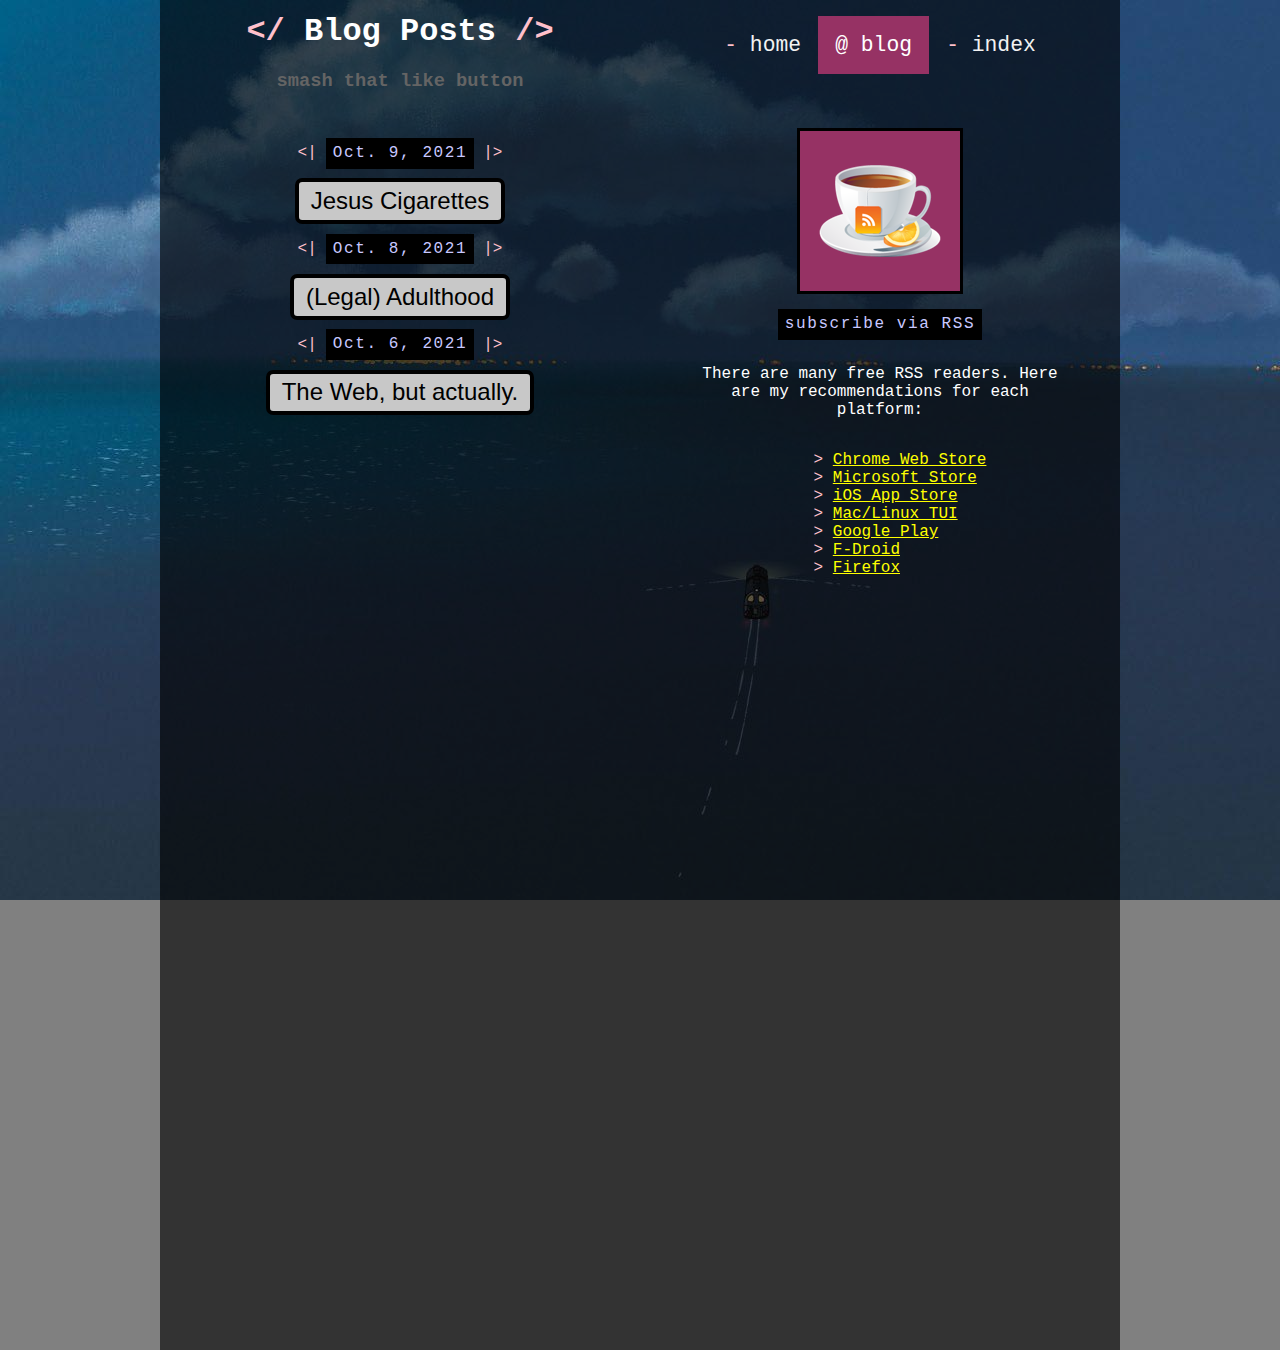
==== blog/index.html @ 8b386f51 "actual site" ====
<!DOCTYPE html>
<html>
  <head>
    <meta charset="UTF-8">
    <meta name="viewport" content="width=device-width, initial-scale=1.0">
    <link rel="icon" href="icon.png" type="image/icon type">
    <title>Lija's Blog</title>
    <link href="/style.css" rel="stylesheet" type="text/css" media="all">
    <script src="index.js"></script>
  </head>
  <body>
    <div class="main">

      <div class="row">
        <div class="column">
          <h1>Blog Posts</h1>
          <h3 id="blog-egg">yeah they're blog posts</h3>
        </div>
        <div class="column">
          <div class="navbar flexbox">
            <a href="/">home</a>
            <a href="/blog" class="active">blog</a>
            <a href="/index">index</a>
          </div>
        </div>
      </div>
      <hr>
      <div class="row">
        <div class="column">
          <div id="blogposts">

            <div class="post" id="jesus-cigarettes">
              <p><span class="caption">Oct. 9, 2021</span></p>
              <a class="post-title" href="posts/jesus-cigarettes/">
                <button class="post-title-text">Jesus Cigarettes</button>
              </a>
            </div>

            <div class="post" id="legal-adulthood">
              <p><span class="caption">Oct. 8, 2021</span></p>
              <a class="post-title" href="posts/legal-adulthood/">
                <button class="post-title-text">(Legal) Adulthood</button>
              </a>
            </div>

            <div class="post" id="the-web-but-actually">
              <p><span class="caption">Oct. 6, 2021</span></p>
              <a class="post-title" href="posts/the-web-but-actually/">
                <button class="post-title-text">The Web, but actually.</button>
              </a>
            </div>

          </div>
        </div>
        <div class="column">
          <a href="https://lija.neocities.org/blog/rss.xml">
            <img class="transparent" src="rss.png" width="128" height="128">
          </a>
          <p><span class="caption">subscribe via RSS</span></p>
          <p>There are many free RSS readers. Here are my recommendations for each platform:</p>
          <ul>
            <li><a href="https://chrome.google.com/webstore/detail/rss-feed-reader/pnjaodmkngahhkoihejjehlcdlnohgmp">Chrome Web Store</a>
            <li><a href="https://www.microsoft.com/en-us/p/newsflow/9nblggh58s5r?activetab=pivot:overviewtab">Microsoft Store</a>
            <li><a href="https://apps.apple.com/us/app/free-rss-reader/id290537970">iOS App Store</a></li>
            <li><a href="https://newsboat.org/">Mac/Linux TUI</a></li>
            <li><a href="https://play.google.com/store/apps/details?id=com.nononsenseapps.feeder.play">Google Play</a>
            <li><a href="https://f-droid.org/en/packages/com.nononsenseapps.feeder/">F-Droid</a>
            <li><a href="https://addons.mozilla.org/en-US/firefox/addon/feedbroreader/?utm_source=addons.mozilla.org&utm_medium=referral&utm_content=search">Firefox</a>
          </ul>
        </div>
      </div>
    </div>
  </body>
</html>
---- style.css ----
body {
	margin: 0em;
	padding: 0em;
	background-color: gray;
	color: white;
  font-family: "Fira Code", monospace, sans-serif, serif;
	font-size: 12pt;
	text-align: center;
	background-image: url("wall.png");
	background-attachment: fixed;
}

ul {
	display: inline-block;
	text-align: left;
  list-style: none;
}
ul li::before {
  content: "> ";
  color: pink;
}

a {
	color: yellow;
}
a:link {
	color: yellow;
}
a:visited {
	color: brown;
}
a:hover {
	color: white;
}
a.literal::after {
  content: attr(href);
}

.navbar {
  overflow: hidden;
	display: flex;
	margin: 1em;
	align-items: center;
	justify-content: center;
}
.navbar a {
  float: left;
  color: #f2f2f2;
  text-align: center;
  padding: 0.8em;
  text-decoration: none;
  font-size: 16pt;
}
.navbar a::before {
  content: "- ";
  color: pink;
}
.navbar a.active::before {
  content: "@ ";
  color: white;
}
.navbar a.active:hover::before {
  content: "↻ ";
  color: white;
}
.navbar a:hover {
  background-color: #ddd;
  color: black;
}
.navbar a:hover::before {
  content: "> ";
  color: black;
}
.navbar a.visited {
  color: yellow;
}
.navbar a.active {
  background-color: rgb(150, 50, 100);
  color: white;
}

div.friends {
	margin: 0em;
	padding: 1em;
	display: flex;
  flex-wrap: wrap;
	align-items: center;
	justify-content: center;
}
div.friends a {
  float: left;
  text-align: center;
  padding: 0.8em;
  text-decoration: none;
  font-size: 16pt;
}
div.friends a::before {
  content: "> ";
  color: pink;
}

button {
  background-color: rgb(200, 200, 200);
  font-family: sans-serif;
  color: black;
  border-radius: 0.3em;
  border: 0.2em solid black;
  padding-top: 0.2em;
  padding-bottom: 0.2em;
  padding-left: 0.5em;
  padding-right: 0.5em;
  transition: background-color 1s ease;
}
button:hover {
  cursor: pointer;
  transition: none;
  background-color: magenta;
}

div.post p::before {
  content: "<| ";
  color: pink;
}
div.post p::after {
  content: " |>";
  color: pink;
}
button.post-title-text {
  font-size: 18pt;
}

h1 {
	margin: 0em;
	padding: 0.4em;
}
h1::before {
  color: pink;
  content: "</ ";
}
h1::after {
  color: pink;
  content: " />";
}

h3 {
	margin: 0em;
	padding: 0.4em;
	color: rgb(100, 100, 100);
  transition: 1s ease;
}
h3:hover {
  color: red;
}

p {
	margin: 0em;
	padding-left: 3em;
	padding-right: 3em;
	padding-top: 1em;
	padding-bottom: 1em;
}

footer {
  line-height: 160%;
}

hr {
  padding: 0.4em;
  border: 0em;
}

.brown {
  color: brown;
}
.pink {
  color: pink;
}
.green {
  color: green;
}
.red {
  color: red;
}

img {
  max-width: 80%;
	height: 80%;
	margin: 0em;
	padding: 0em;
  border: 0.2em solid black;
  transition: 3s ease;
}
img.transparent {
  padding: 1em;
  background-color: rgb(150, 50, 100);
}
#portrait:hover {
  filter: hue-rotate(360deg) brightness(150%);
}
.appicon {
	margin: 0em;
	padding: 0em;
	width: 70%;
	height: 70%;
  border: none;
  transition: filter 1s ease;
}
.appicon:hover {
  filter: brightness(150%);
  transition: none;
}

.fakelink {
  color: yellow;
  cursor: pointer;
  text-decoration: underline;
}
.fakelink:link {
  color: yellow;
}
.fakelink:visited {
  color: brown;
}
.fakelink:hover {
  color: white;
}

.caption {
  letter-spacing: 0.1em;
  background-color: black;
	color: rgb(200, 200, 255);
	margin: 0em;
	padding: 0.4em;
}

.main {
	height: auto;
	min-height: 100vh;
	background: rgba(0, 0, 0, 0.6);
	max-width: 60em;
	margin: auto;
  padding-bottom: 50vh;
}

@media (min-width: 40em) {
  .column {
    float: left;
    width: 50%;
    height: 100%;
  }
  .row:after {
    content: "";
    display: table;
    clear: both;
  }
}
@media not (min-width: 40em) {
  .column {
    margin-bottom: 2em;
  }
}

.flexbox {
	margin: 0em;
	padding: 1em;
	display: flex;
	align-items: center;
	justify-content: center;
}

.popup {
  min-width: 30em;
	background: rgba(0, 0, 0, 0.6);
	padding: 1em;
  margin: 0;
  position: absolute;
  top: 50%;
  left: 50%;
  -ms-transform: translate(-50%, -50%);
  transform: translate(-50%, -50%);
}

#george {
  background-color: white;
  width: 90%;
  margin: 1em;
}
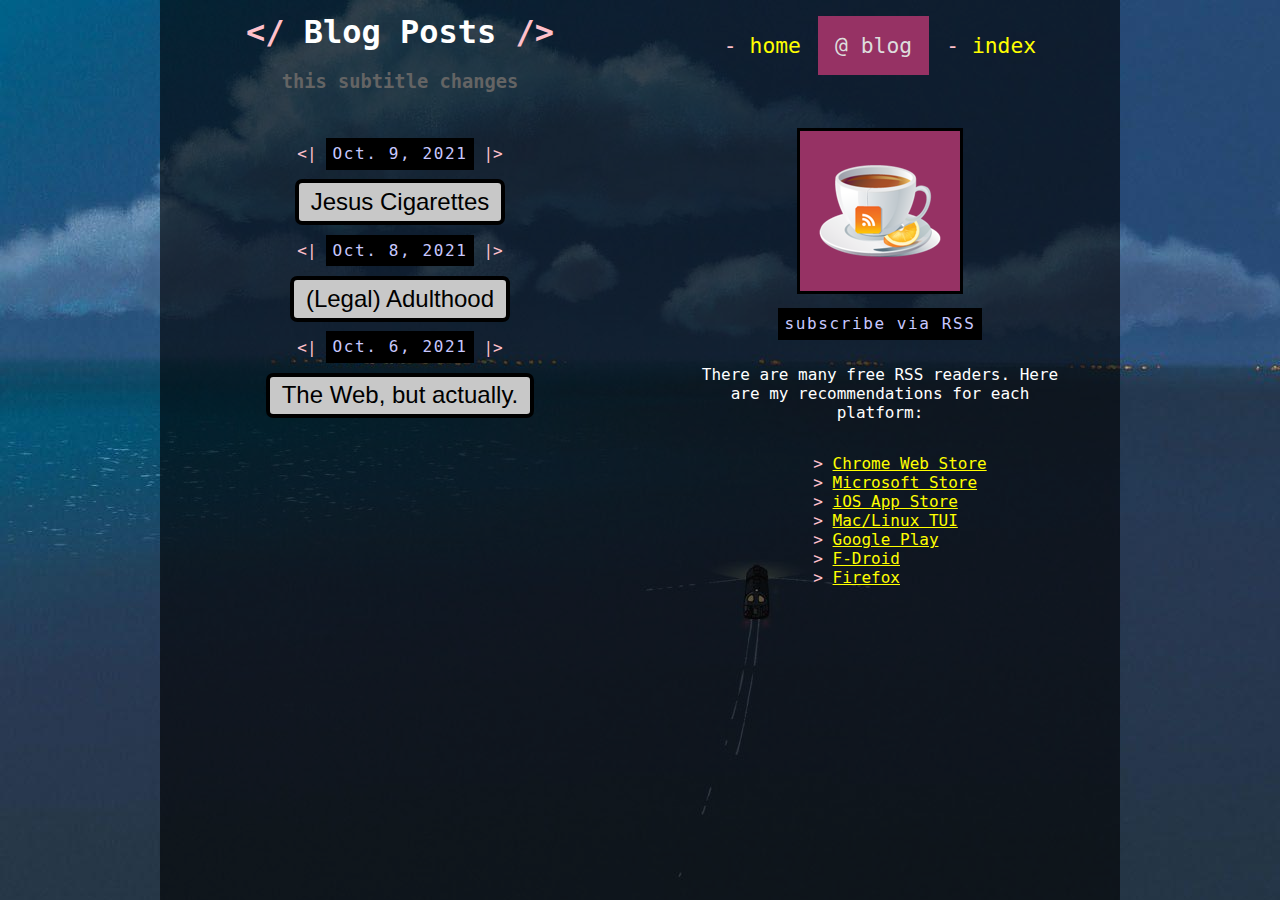
==== commit 1a80ab36: "cleaning" ====
--- a/blog/index.html
+++ b/blog/index.html
@@ -17,7 +17,7 @@
           <h3 id="blog-egg">yeah they're blog posts</h3>
         </div>
         <div class="column">
-          <div class="navbar flexbox">
+          <div class="navbar">
             <a href="/">home</a>
             <a href="/blog" class="active">blog</a>
             <a href="/index">index</a>
@@ -29,24 +29,24 @@
         <div class="column">
           <div id="blogposts">
 
-            <div class="post" id="jesus-cigarettes">
+            <div class="blogpost" id="jesus-cigarettes">
               <p><span class="caption">Oct. 9, 2021</span></p>
-              <a class="post-title" href="posts/jesus-cigarettes/">
-                <button class="post-title-text">Jesus Cigarettes</button>
+              <a class="blogpost-title" href="posts/jesus-cigarettes/">
+                <button class="blogpost-title-text">Jesus Cigarettes</button>
               </a>
             </div>
 
-            <div class="post" id="legal-adulthood">
+            <div class="blogpost" id="legal-adulthood">
               <p><span class="caption">Oct. 8, 2021</span></p>
-              <a class="post-title" href="posts/legal-adulthood/">
-                <button class="post-title-text">(Legal) Adulthood</button>
+              <a class="blogpost-title" href="posts/legal-adulthood/">
+                <button class="blogpost-title-text">(Legal) Adulthood</button>
               </a>
             </div>
 
-            <div class="post" id="the-web-but-actually">
+            <div class="blogpost" id="the-web-but-actually">
               <p><span class="caption">Oct. 6, 2021</span></p>
-              <a class="post-title" href="posts/the-web-but-actually/">
-                <button class="post-title-text">The Web, but actually.</button>
+              <a class="blogpost-title" href="posts/the-web-but-actually/">
+                <button class="blogpost-title-text">The Web, but actually.</button>
               </a>
             </div>
 
@@ -54,7 +54,7 @@
         </div>
         <div class="column">
           <a href="https://lija.neocities.org/blog/rss.xml">
-            <img class="transparent" src="rss.png" width="128" height="128">
+            <img class="addbg" src="rss.png" width="128" height="128">
           </a>
           <p><span class="caption">subscribe via RSS</span></p>
           <p>There are many free RSS readers. Here are my recommendations for each platform:</p>
--- a/style.css
+++ b/style.css
@@ -1,8 +1,25 @@
+/* one css to rule them all. */
+
+/* TODO: finish extracting colors to variables */
+
+:root {
+  --wallpaper-fallback: gray;
+  --bg-color: rgba(0, 0, 0, 0.6);
+  --bg-active-color: rgb(150, 50, 100);
+  --fg-color: white;
+  --accent-color: pink;
+  --hover-color: #ddd;
+  --hover-inverse-color: black;
+  --george-bg-color: white;
+}
+
+/* absolutely necessary structural classes */
+
 body {
 	margin: 0em;
 	padding: 0em;
-	background-color: gray;
-	color: white;
+	background-color: var(--wallpaper-fallback);
+	color: var(--fg-color);
   font-family: "Fira Code", monospace, sans-serif, serif;
 	font-size: 12pt;
 	text-align: center;
@@ -10,31 +27,41 @@
 	background-attachment: fixed;
 }
 
-ul {
-	display: inline-block;
-	text-align: left;
-  list-style: none;
-}
-ul li::before {
-  content: "> ";
-  color: pink;
-}
-
-a {
-	color: yellow;
-}
-a:link {
-	color: yellow;
-}
-a:visited {
-	color: brown;
-}
-a:hover {
-	color: white;
-}
-a.literal::after {
-  content: attr(href);
-}
+.main {
+	height: auto;
+	min-height: 100vh;
+	background: var(--bg-color);
+	max-width: 60em;
+	margin: auto;
+}
+
+@media (min-width: 40em) {
+  .column {
+    float: left;
+    width: 50%;
+    height: 100%;
+  }
+  .row:after {
+    content: "";
+    display: table;
+    clear: both;
+  }
+}
+@media (max-width: 40em) {
+  .column {
+    margin-bottom: 2em;
+  }
+}
+
+.flexbox {
+	margin: 0em;
+	padding: 1em;
+	display: flex;
+	align-items: center;
+	justify-content: center;
+}
+
+/* navbar at the top of every page */
 
 .navbar {
   overflow: hidden;
@@ -53,50 +80,54 @@
 }
 .navbar a::before {
   content: "- ";
-  color: pink;
+  color: var(--accent-color);
 }
 .navbar a.active::before {
   content: "@ ";
-  color: white;
-}
+  color: var(--hover-color);
+}
+/*
 .navbar a.active:hover::before {
-  content: "↻ ";
-  color: white;
-}
+  content: "* ";
+}
+*/
 .navbar a:hover {
-  background-color: #ddd;
-  color: black;
+  background-color: var(--hover-color);
+  color: var(--hover-inverse-color);
 }
 .navbar a:hover::before {
   content: "> ";
-  color: black;
-}
-.navbar a.visited {
-  color: yellow;
+  color: var(--hover-inverse-color);
 }
 .navbar a.active {
-  background-color: rgb(150, 50, 100);
-  color: white;
-}
-
-div.friends {
-	margin: 0em;
-	padding: 1em;
-	display: flex;
-  flex-wrap: wrap;
-	align-items: center;
-	justify-content: center;
-}
-div.friends a {
-  float: left;
-  text-align: center;
-  padding: 0.8em;
-  text-decoration: none;
-  font-size: 16pt;
-}
-div.friends a::before {
+  background-color: var(--bg-active-color);
+  color: var(--hover-color);
+}
+
+
+/* basic styling */
+
+ul {
+	display: inline-block;
+	text-align: left;
+  list-style: none;
+}
+ul li::before {
   content: "> ";
-  color: pink;
+  color: var(--accent-color);
+}
+
+a {
+	color: yellow;
+}
+a:link {
+	color: yellow;
+}
+a:visited {
+	color: brown;
+}
+a:hover {
+	color: var(--hover-color);
 }
 
 button {
@@ -117,28 +148,16 @@
   background-color: magenta;
 }
 
-div.post p::before {
-  content: "<| ";
-  color: pink;
-}
-div.post p::after {
-  content: " |>";
-  color: pink;
-}
-button.post-title-text {
-  font-size: 18pt;
-}
-
 h1 {
 	margin: 0em;
 	padding: 0.4em;
 }
 h1::before {
-  color: pink;
+  color: var(--accent-color);
   content: "</ ";
 }
 h1::after {
-  color: pink;
+  color: var(--accent-color);
   content: " />";
 }
 
@@ -160,6 +179,19 @@
 	padding-bottom: 1em;
 }
 
+img {
+  max-width: 80%;
+	height: 80%;
+	margin: 0em;
+	padding: 0em;
+  border: 0.2em solid black;
+  transition: 3s ease;
+}
+img.addbg {
+  padding: 1em;
+  background-color: rgb(150, 50, 100);
+}
+
 footer {
   line-height: 160%;
 }
@@ -169,108 +201,31 @@
   border: 0em;
 }
 
-.brown {
-  color: brown;
-}
-.pink {
-  color: pink;
-}
-.green {
-  color: green;
-}
-.red {
-  color: red;
-}
-
-img {
-  max-width: 80%;
-	height: 80%;
-	margin: 0em;
-	padding: 0em;
-  border: 0.2em solid black;
-  transition: 3s ease;
-}
-img.transparent {
-  padding: 1em;
-  background-color: rgb(150, 50, 100);
-}
-#portrait:hover {
-  filter: hue-rotate(360deg) brightness(150%);
-}
-.appicon {
-	margin: 0em;
-	padding: 0em;
-	width: 70%;
-	height: 70%;
-  border: none;
-  transition: filter 1s ease;
-}
-.appicon:hover {
-  filter: brightness(150%);
-  transition: none;
-}
-
-.fakelink {
-  color: yellow;
-  cursor: pointer;
-  text-decoration: underline;
-}
-.fakelink:link {
-  color: yellow;
-}
-.fakelink:visited {
-  color: brown;
-}
-.fakelink:hover {
-  color: white;
-}
-
-.caption {
-  letter-spacing: 0.1em;
-  background-color: black;
-	color: rgb(200, 200, 255);
-	margin: 0em;
-	padding: 0.4em;
-}
-
-.main {
-	height: auto;
-	min-height: 100vh;
-	background: rgba(0, 0, 0, 0.6);
-	max-width: 60em;
-	margin: auto;
-  padding-bottom: 50vh;
-}
-
-@media (min-width: 40em) {
-  .column {
-    float: left;
-    width: 50%;
-    height: 100%;
-  }
-  .row:after {
-    content: "";
-    display: table;
-    clear: both;
-  }
-}
-@media not (min-width: 40em) {
-  .column {
-    margin-bottom: 2em;
-  }
-}
-
-.flexbox {
+/* classes */
+
+div.friends {
 	margin: 0em;
 	padding: 1em;
 	display: flex;
+  flex-wrap: wrap;
 	align-items: center;
 	justify-content: center;
 }
-
-.popup {
+div.friends a {
+  float: left;
+  text-align: center;
+  padding: 0.8em;
+  text-decoration: none;
+  font-size: 16pt;
+}
+div.friends a::before {
+  content: "> ";
+  color: var(--accent-color);
+}
+
+div.popup {
   min-width: 30em;
-	background: rgba(0, 0, 0, 0.6);
+	background: var(--bg-color);
 	padding: 1em;
   margin: 0;
   position: absolute;
@@ -280,8 +235,106 @@
   transform: translate(-50%, -50%);
 }
 
+a.literal::after {
+  content: attr(href);
+}
+
+.noselect {
+  user-select: none;
+}
+
+.brown {
+  color: brown;
+}
+.pink {
+  color: pink;
+}
+.green {
+  color: green;
+}
+.red {
+  color: red;
+}
+
+.appicon {
+  border-radius: 1em;
+	margin: 0em;
+	padding: 0em;
+	width: 70%;
+	height: 70%;
+  transition: filter 1s ease;
+}
+.appicon:hover {
+  filter: hue-rotate(60deg) brightness(150%);
+  transition: none;
+}
+
+.fakelink {
+  color: yellow;
+  cursor: pointer;
+  text-decoration: underline;
+  user-select: none;
+}
+.fakelink:link {
+  color: yellow;
+}
+.fakelink:visited {
+  color: brown;
+}
+.fakelink:hover {
+  color: var(--hover-color);
+}
+
+.caption {
+  letter-spacing: 0.1em;
+  background-color: black;
+	color: rgb(200, 200, 255);
+	margin: 0em;
+	padding: 0.4em;
+}
+
+.flaming {
+  background-color: yellow;
+  background-image: linear-gradient(45deg, #f3ec78, #df5281);
+  background-size: 100%;
+  background-repeat: repeat;
+  -webkit-background-clip: text;
+  -webkit-text-fill-color: transparent;
+  -moz-background-clip: text;
+  -moz-text-fill-color: transparent;
+  transition: filter 1s ease;
+}
+.flaming:hover {
+  /*
+  background-color: green;
+  background-image: linear-gradient(45deg, #00aa77, #aa00ff);
+  */
+  filter: hue-rotate(180deg);
+  transition: none;
+}
+
+div.blogpost p::before {
+  content: "<| ";
+  color: var(--accent-color);
+}
+div.blogpost p::after {
+  content: " |>";
+  color: var(--accent-color);
+}
+button.blogpost-title-text {
+  font-size: 18pt;
+}
+
 #george {
-  background-color: white;
+  background-color: var(--george-bg-color);
   width: 90%;
   margin: 1em;
 }
+
+#self-portrait:hover {
+  filter: hue-rotate(360deg) brightness(150%);
+}
+
+#apionet {
+  border: none;
+}